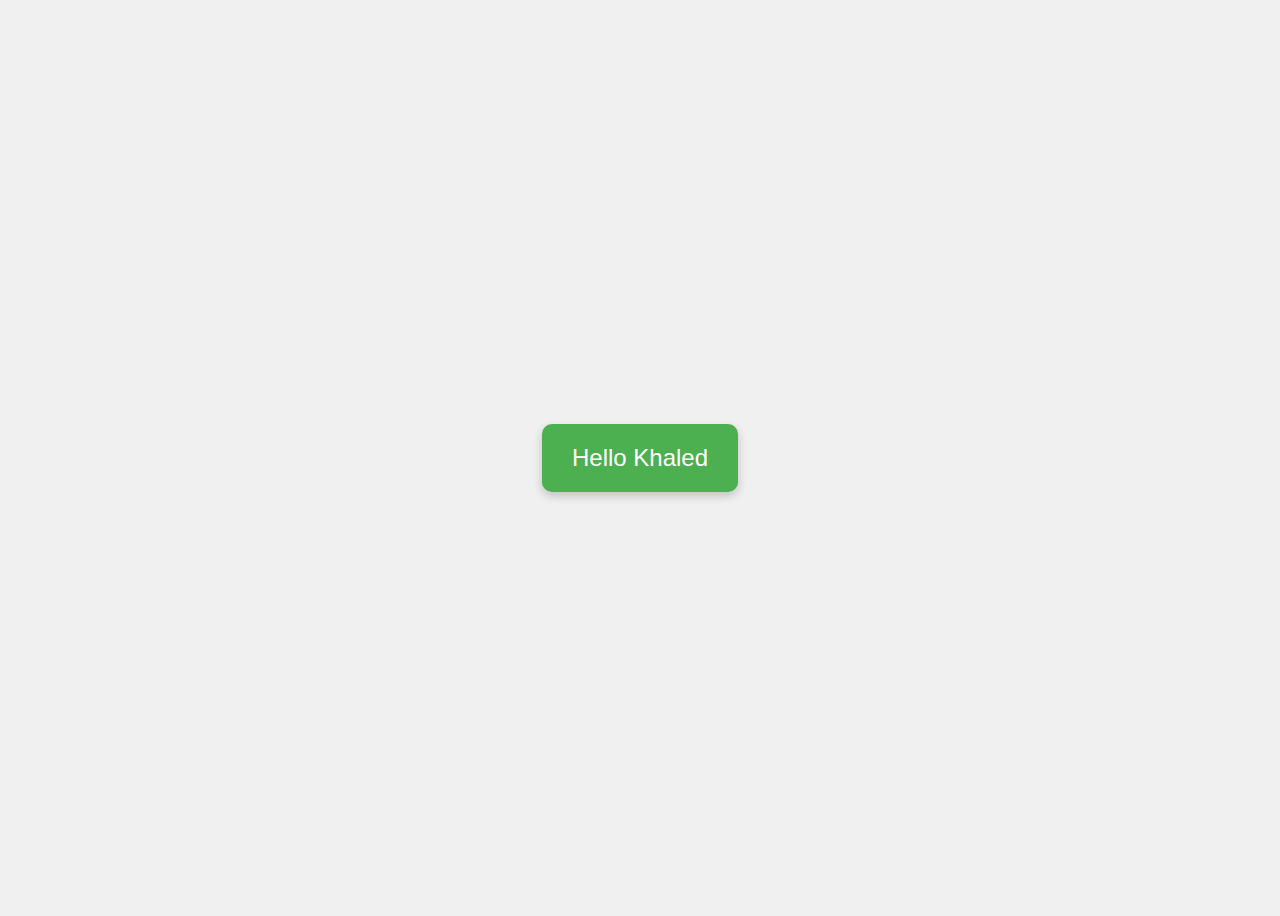
==== index.html @ c2d515df "Create index.html" ====
<!DOCTYPE html>
<html lang="en">
<head>
    <meta charset="UTF-8">
    <meta name="viewport" content="width=device-width, initial-scale=1.0">
    <title>Hello Khaled</title>
    <style>
        body {
            background-color: #f0f0f0;
            display: flex;
            justify-content: center;
            align-items: center;
            height: 100vh;
            font-family: Arial, sans-serif;
        }

        .greeting {
            background-color: #4CAF50; /* Green background */
            color: white; /* White text */
            padding: 20px 30px; /* Some padding */
            border-radius: 10px; /* Rounded corners */
            font-size: 24px; /* Larger font size */
            box-shadow: 0 4px 10px rgba(0, 0, 0, 0.2); /* Shadow effect */
        }
    </style>
</head>
<body>
    <div class="greeting">Hello Khaled</div>
</body>
</html>
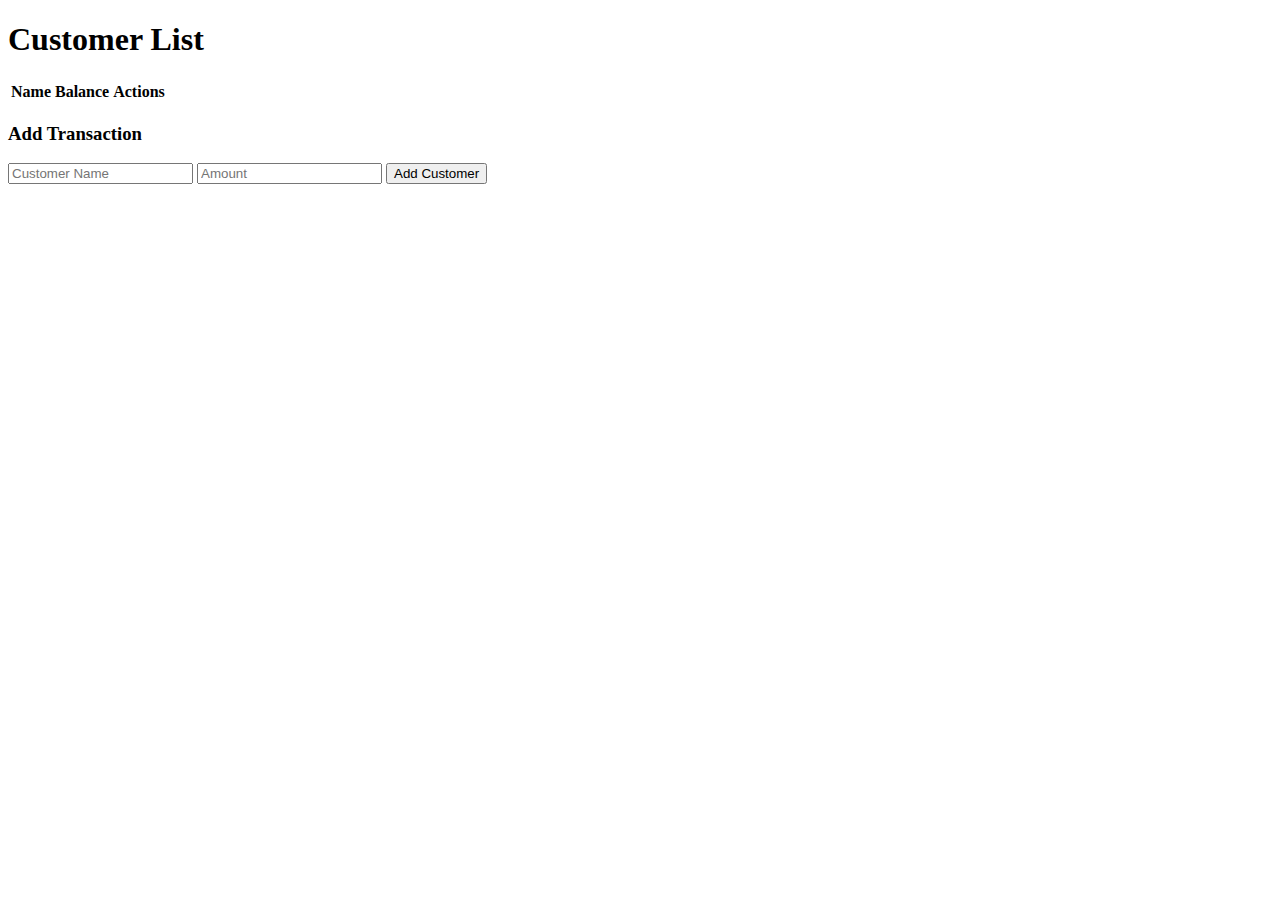
==== commit 9c88ea8f: "Update index.html" ====
--- a/index.html
+++ b/index.html
@@ -3,28 +3,34 @@
 <head>
     <meta charset="UTF-8">
     <meta name="viewport" content="width=device-width, initial-scale=1.0">
-    <title>Hello Khaled</title>
-    <style>
-        body {
-            background-color: #f0f0f0;
-            display: flex;
-            justify-content: center;
-            align-items: center;
-            height: 100vh;
-            font-family: Arial, sans-serif;
-        }
-
-        .greeting {
-            background-color: #4CAF50; /* Green background */
-            color: white; /* White text */
-            padding: 20px 30px; /* Some padding */
-            border-radius: 10px; /* Rounded corners */
-            font-size: 24px; /* Larger font size */
-            box-shadow: 0 4px 10px rgba(0, 0, 0, 0.2); /* Shadow effect */
-        }
-    </style>
+    <title>Customer Management</title>
+    <link rel="stylesheet" href="style.css">
 </head>
 <body>
-    <div class="greeting">Hello Khaled</div>
+    <h1>Customer List</h1>
+
+    <!-- Customer Table -->
+    <table id="customerTable">
+        <thead>
+            <tr>
+                <th>Name</th>
+                <th>Balance</th>
+                <th>Actions</th>
+            </tr>
+        </thead>
+        <tbody>
+            <!-- Data will be inserted here dynamically by JavaScript -->
+        </tbody>
+    </table>
+
+    <!-- Form to Add Data -->
+    <div class="add-data-form">
+        <h3>Add Transaction</h3>
+        <input type="text" id="customerName" placeholder="Customer Name">
+        <input type="number" id="amount" placeholder="Amount">
+        <button id="addCustomer">Add Customer</button>
+    </div>
+
+    <script src="script.js"></script>
 </body>
 </html>
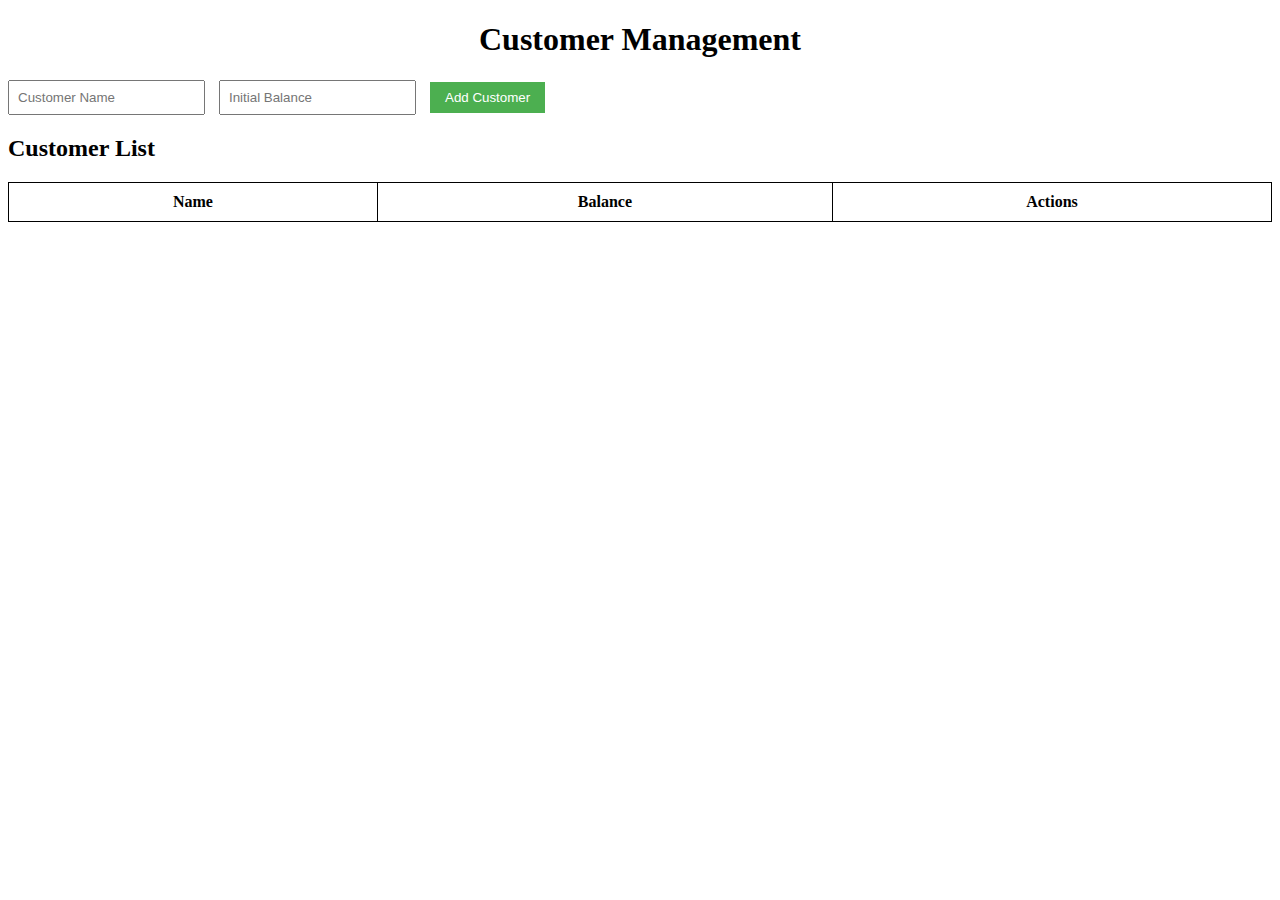
==== commit 9f717194: "index.html" ====
--- a/index.html
+++ b/index.html
@@ -4,12 +4,17 @@
     <meta charset="UTF-8">
     <meta name="viewport" content="width=device-width, initial-scale=1.0">
     <title>Customer Management</title>
-    <link rel="stylesheet" href="style.css">
+    <link rel="stylesheet" href="style.css"> <!-- Optional CSS -->
 </head>
 <body>
-    <h1>Customer List</h1>
+    <h1>Customer Management</h1>
+    <form id="customerForm">
+        <input type="text" id="customerName" placeholder="Customer Name" required>
+        <input type="number" id="customerBalance" placeholder="Initial Balance" required>
+        <button type="submit">Add Customer</button>
+    </form>
 
-    <!-- Customer Table -->
+    <h2>Customer List</h2>
     <table id="customerTable">
         <thead>
             <tr>
@@ -19,17 +24,9 @@
             </tr>
         </thead>
         <tbody>
-            <!-- Data will be inserted here dynamically by JavaScript -->
+            <!-- Customer rows will be populated here -->
         </tbody>
     </table>
-
-    <!-- Form to Add Data -->
-    <div class="add-data-form">
-        <h3>Add Transaction</h3>
-        <input type="text" id="customerName" placeholder="Customer Name">
-        <input type="number" id="amount" placeholder="Amount">
-        <button id="addCustomer">Add Customer</button>
-    </div>
 
     <script src="script.js"></script>
 </body>
--- a/style.css
+++ b/style.css
@@ -0,0 +1,45 @@
+herebody {
+    font-family: Arial, sans-serif;
+    padding: 20px;
+    background-color: #f4f4f4;
+}
+
+h1 {
+    text-align: center;
+}
+
+table {
+    width: 100%;
+    border-collapse: collapse;
+    margin: 20px 0;
+}
+
+table, th, td {
+    border: 1px solid black;
+}
+
+th, td {
+    padding: 10px;
+    text-align: center;
+}
+
+.add-data-form {
+    margin-top: 20px;
+}
+
+input {
+    padding: 8px;
+    margin-right: 10px;
+}
+
+button {
+    padding: 8px 15px;
+    background-color: #4CAF50;
+    color: white;
+    border: none;
+    cursor: pointer;
+}
+
+button:hover {
+    background-color: #45a049;
+}
